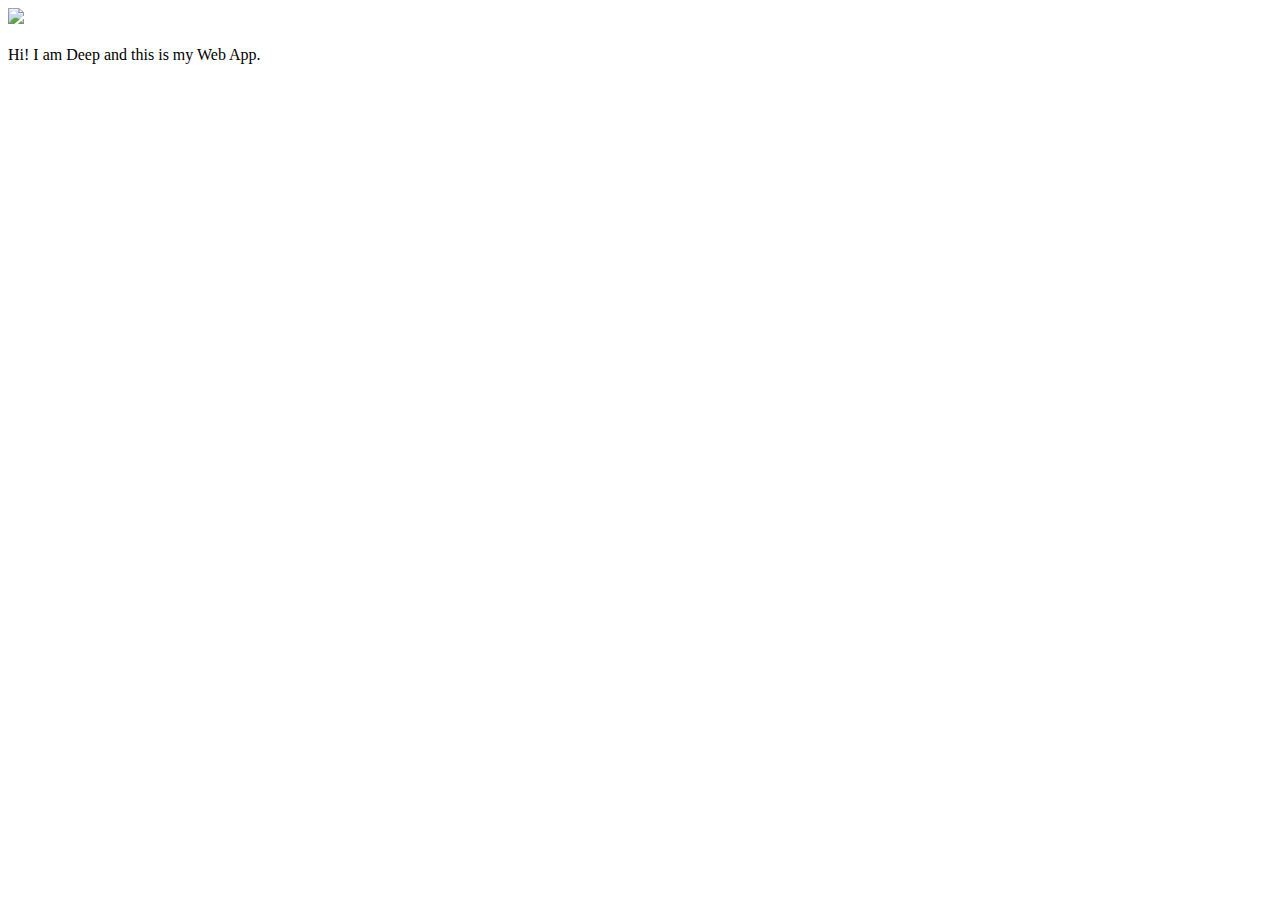
==== ui/index.html @ afa5d9e5 "[imad-console] Updates ui/index.html" ====
<!doctype html>
<html>
    <head>
        <link href="/ui/style.css" rel="stylesheet" />
    </head>
    <body>
        <div class="center">
            <img src="/ui/madi.png" class="img-medium"/>
        </div>
        <br>
        <div class="center text-big bold">
            Hi! I am Deep and this is my Web App.
        </div>
        <script type="text/javascript" src="/ui/main.js">
        </script>
    </body>
</html>
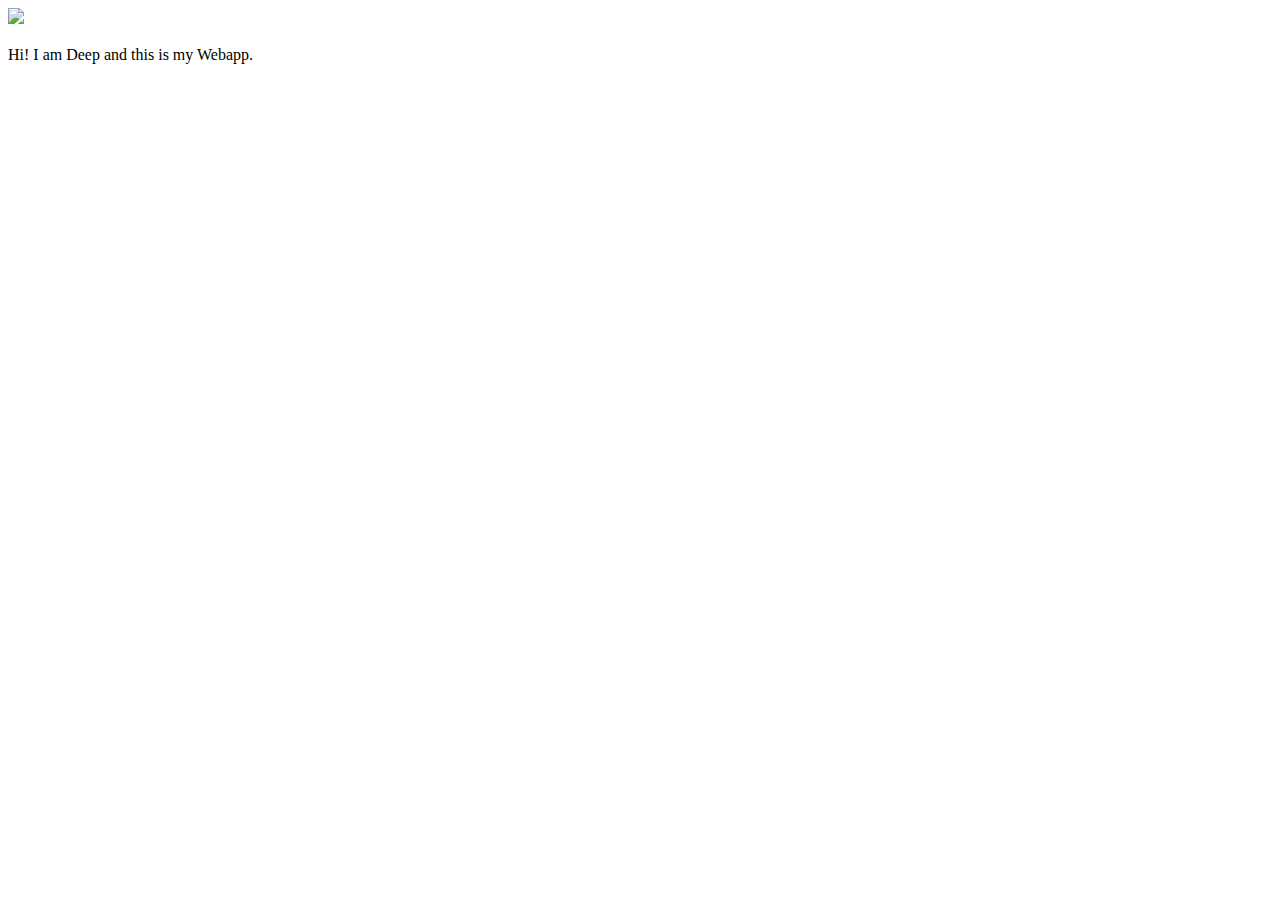
==== commit ce1107f5: "[imad-console] Updates ui/index.html" ====
--- a/ui/index.html
+++ b/ui/index.html
@@ -9,7 +9,7 @@
         </div>
         <br>
         <div class="center text-big bold">
-            Hi! I am Deep and this is my Web App.
+            Hi! I am Deep and this is my Webapp.
         </div>
         <script type="text/javascript" src="/ui/main.js">
         </script>
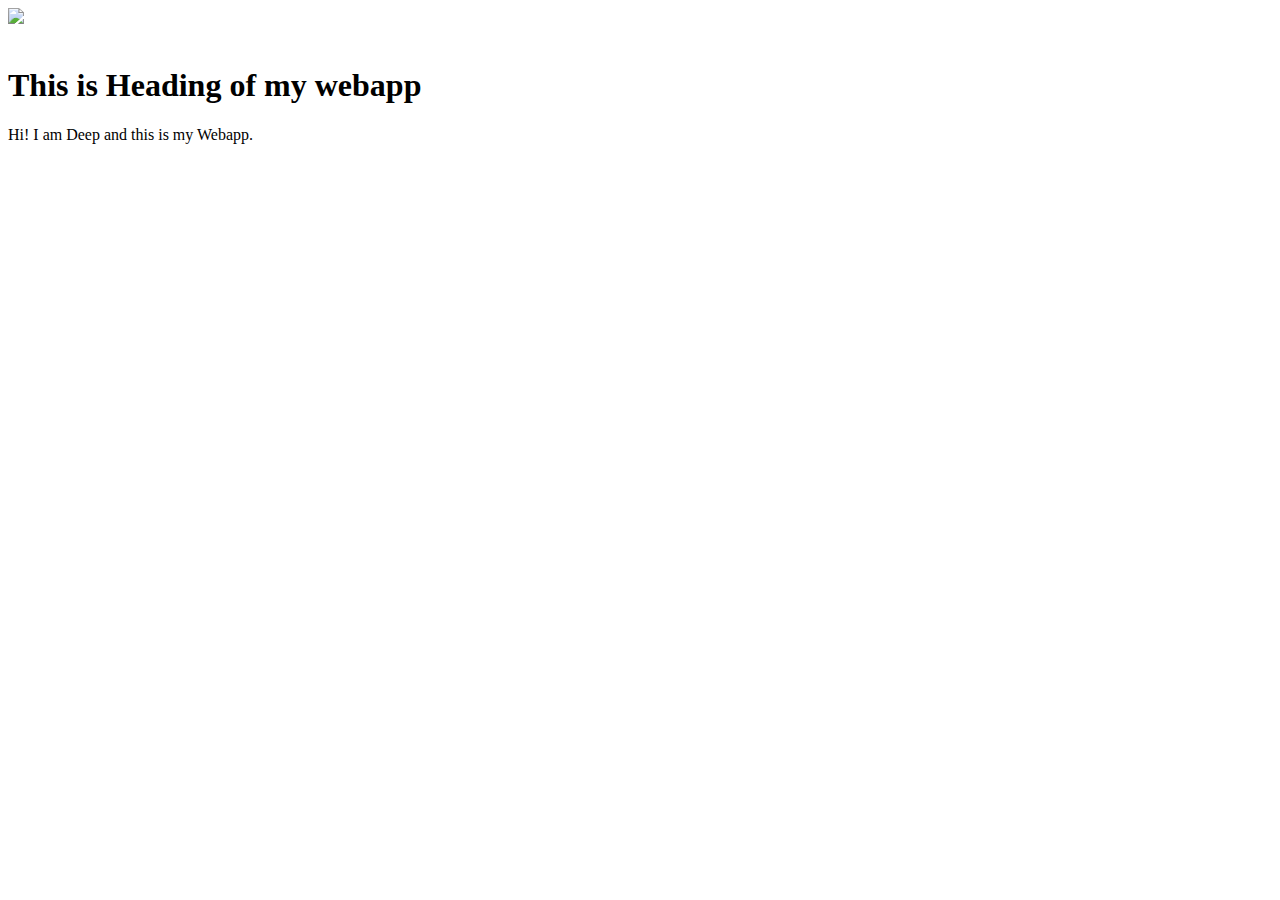
==== commit fa79c4ed: "made changes locally" ====
--- a/ui/index.html
+++ b/ui/index.html
@@ -8,6 +8,7 @@
             <img src="/ui/madi.png" class="img-medium"/>
         </div>
         <br>
+        <h1 class="center">This is Heading of my webapp</h1>
         <div class="center text-big bold">
             Hi! I am Deep and this is my Webapp.
         </div>
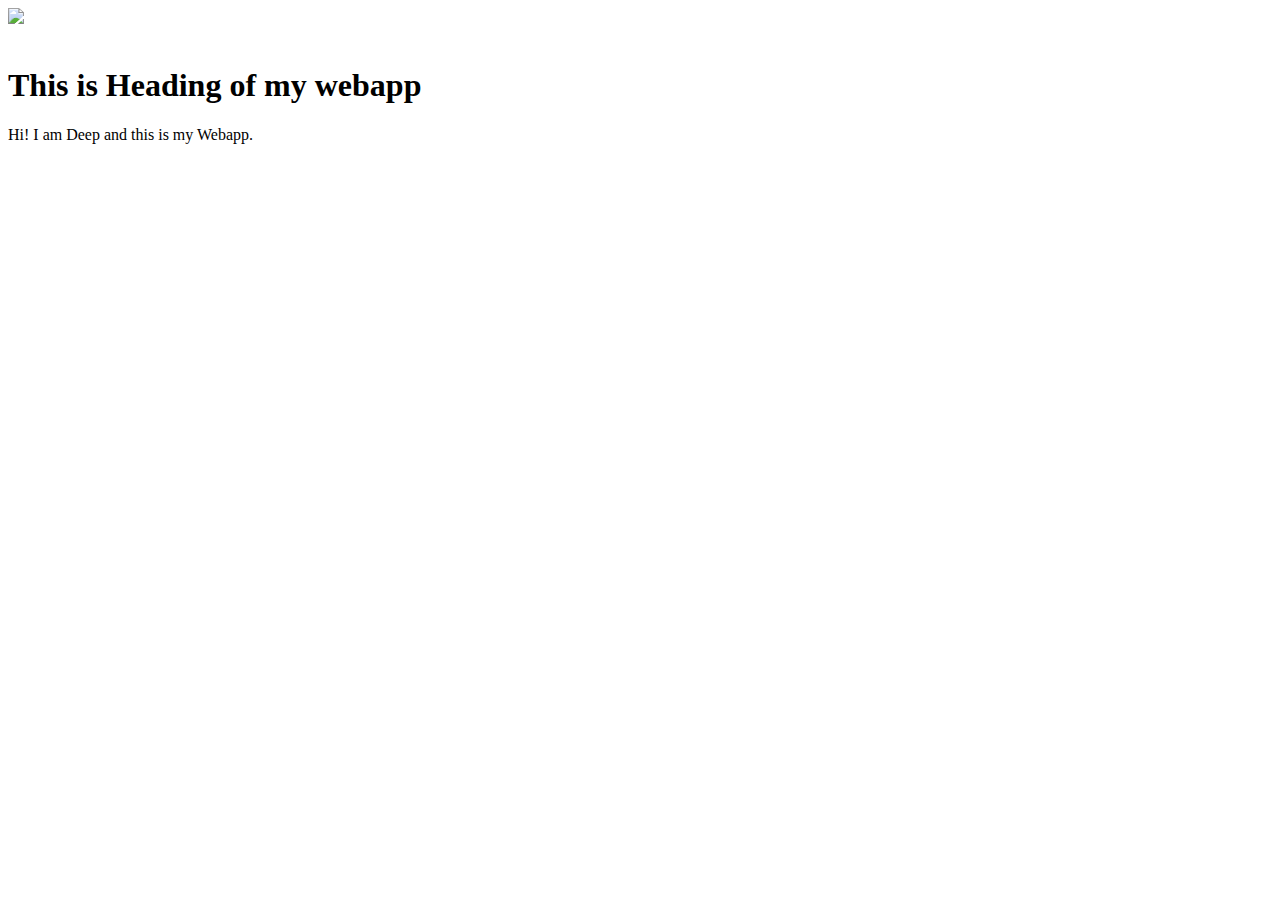
==== commit 46f9b2bd: "[imad-console] Updates ui/index.html" ====
--- a/ui/index.html
+++ b/ui/index.html
@@ -8,7 +8,7 @@
             <img src="/ui/madi.png" class="img-medium"/>
         </div>
         <br>
-        <h1 class="center">This is Heading of my webapp</h1>
+        <h1 class="center text-big">This is Heading of my webapp</h1>
         <div class="center text-big bold">
             Hi! I am Deep and this is my Webapp.
         </div>
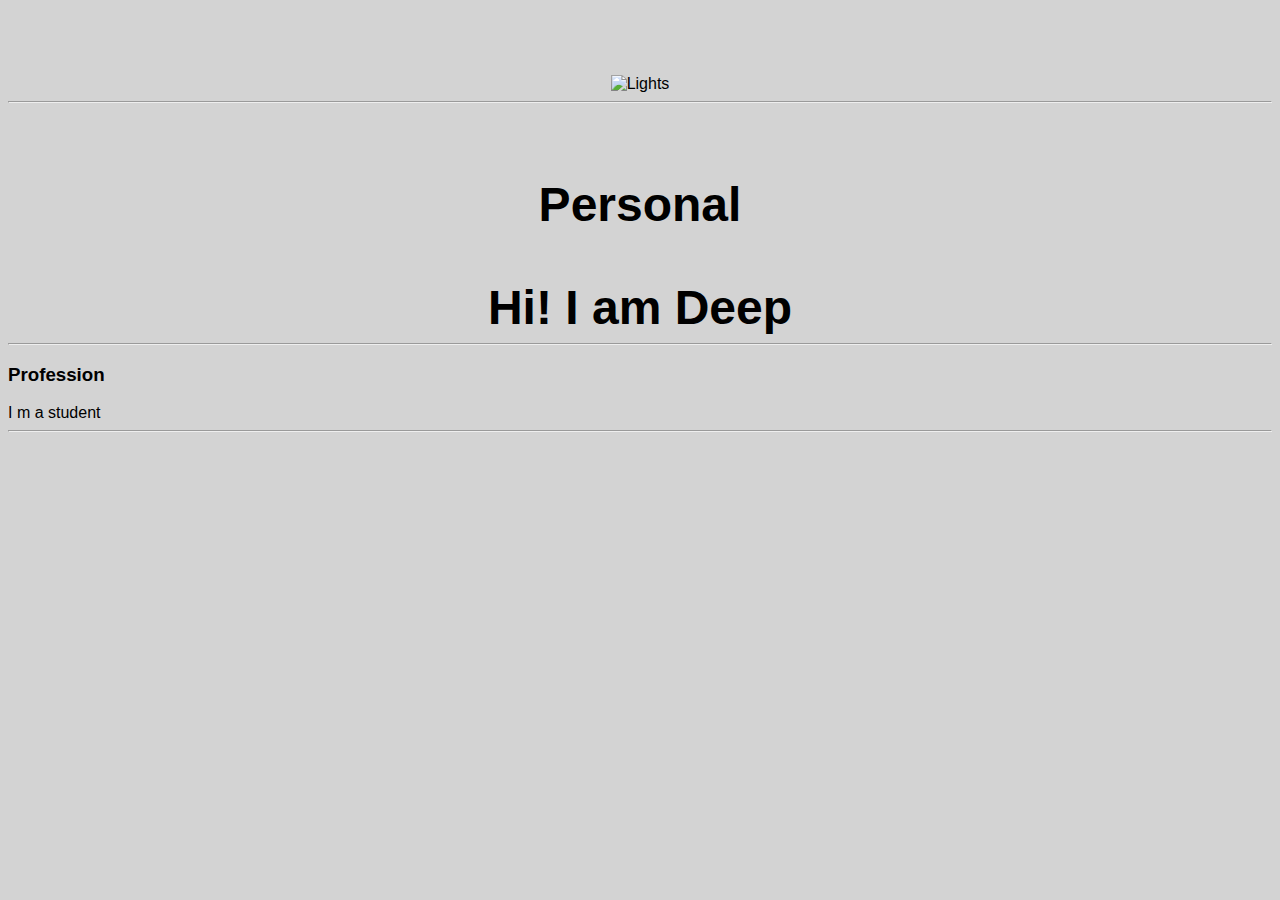
==== commit d34b4404: "[imad-console] Updates ui/index.html" ====
--- a/ui/index.html
+++ b/ui/index.html
@@ -5,13 +5,21 @@
     </head>
     <body>
         <div class="center">
-            <img src="/ui/madi.png" class="img-medium"/>
+            <img src="https://scontent.fdel1-3.fna.fbcdn.net/v/t1.0-9/20228862_1977997312434569_7546217453316143434_n.jpg?oh=cb39ba8538c1fc2448b137b87d51b280&oe=5B14AC7B" alt="Lights" class="img-medium"/>
         </div>
+        <hr/>
         <br>
-        <h1 class="center text-big">This is Heading of my webapp</h1>
+        <h3 class="center text-big">Personal</h3>
         <div class="center text-big bold">
-            Hi! I am Deep and this is my Webapp.
+            Hi! I am Deep
         </div>
+        <hr/>
+        <h3>Profession</h3>
+        <div>
+            I m a student
+        </div>
+        <hr/>
+        <div class="footer"></div>
         <script type="text/javascript" src="/ui/main.js">
         </script>
     </body>
--- a/ui/style.css
+++ b/ui/style.css
@@ -0,0 +1,30 @@
+body {
+    font-family: sans-serif;
+    background-color: lightgrey;
+    margin-top: 75px;
+}
+
+.center {
+    text-align: center;
+}
+
+.text-big {
+    font-size: 300%;
+}
+
+.bold {
+    font-weight: bold;
+}
+
+.img-medium {
+    height: 200px;
+}
+
+.container{
+    max-width:800px;
+    margin:0 auto;
+    color:#404040;
+    font-family:sans-sarif;
+    padding:60px 20px 20px 0;
+    
+} 
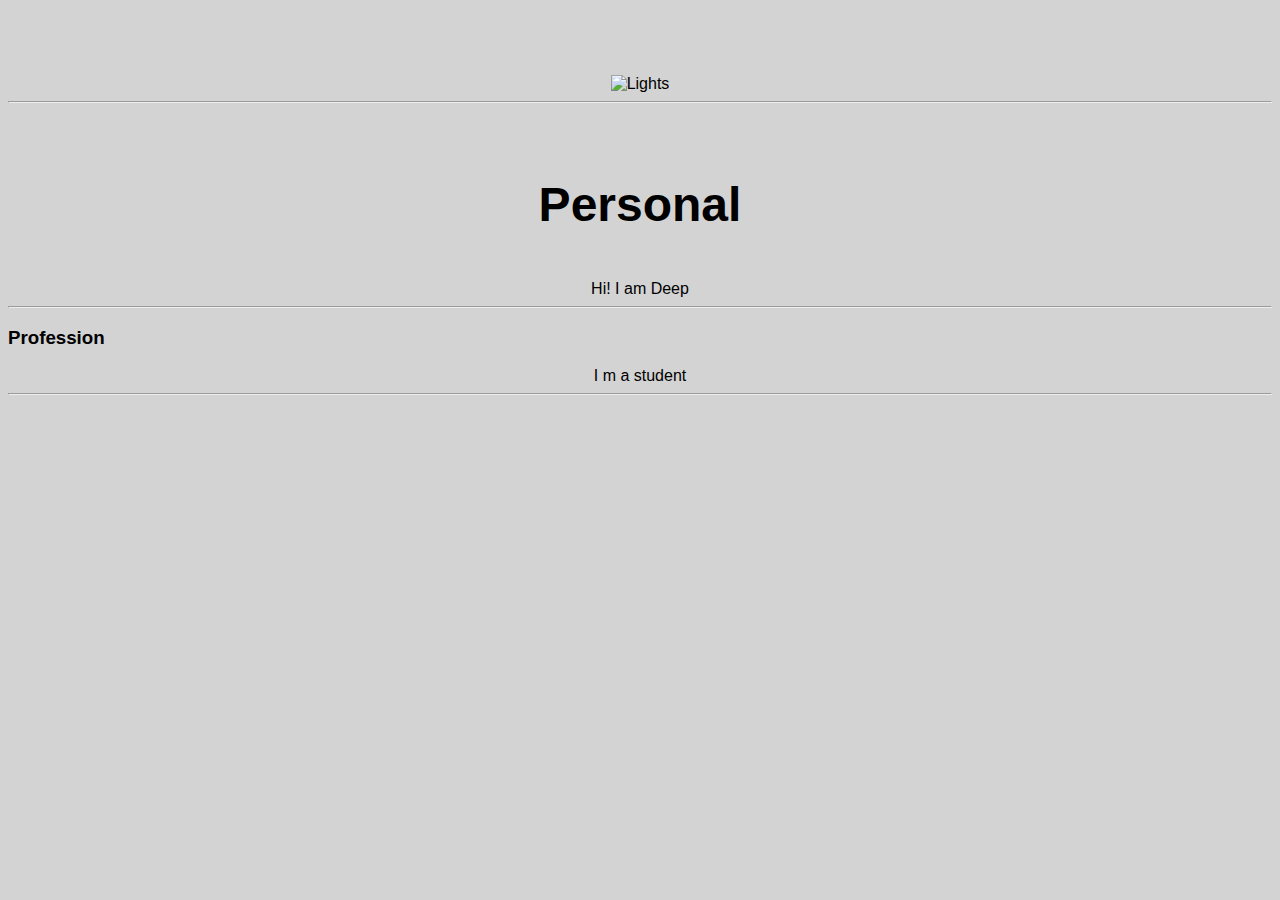
==== commit 4446132d: "[imad-console] Updates ui/index.html" ====
--- a/ui/index.html
+++ b/ui/index.html
@@ -10,12 +10,12 @@
         <hr/>
         <br>
         <h3 class="center text-big">Personal</h3>
-        <div class="center text-big bold">
+        <div class="center">
             Hi! I am Deep
         </div>
         <hr/>
         <h3>Profession</h3>
-        <div>
+        <div class="center">
             I m a student
         </div>
         <hr/>
